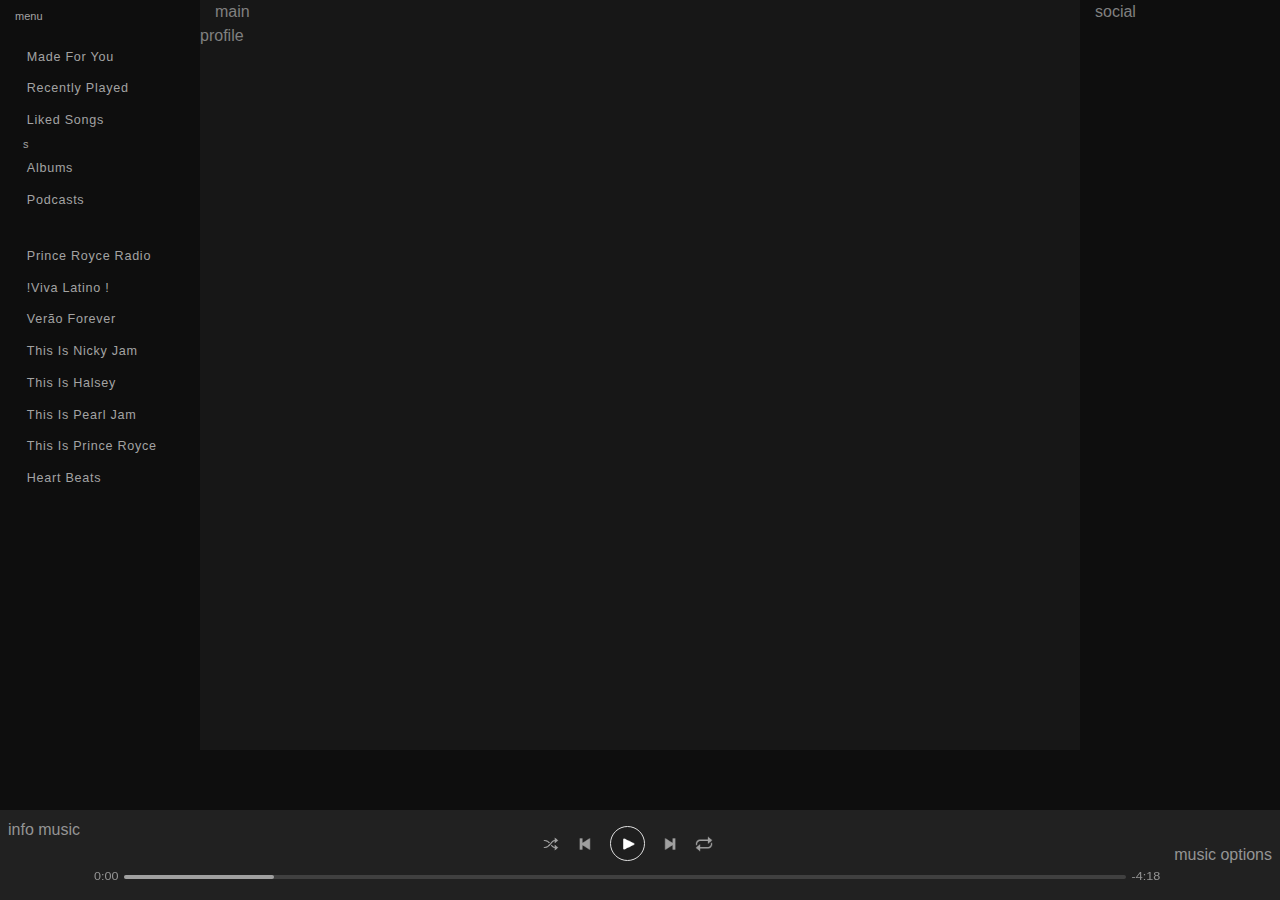
==== index.html @ 96044444 "Add files via upload" ====
<!DOCTYPE html>
<html lang="en">
<head>
    <meta charset="UTF-8">
    <meta name="viewport" content="width=device-width, initial-scale=1.0">
    <meta http-equiv="X-UA-Compatible" content="ie=edge">
    <link rel="stylesheet" href="https://stackpath.bootstrapcdn.com/bootstrap/4.4.1/css/bootstrap.min.css" 
    integrity="sha384-Vkoo8x4CGsO3+Hhxv8T/Q5PaXtkKtu6ug5TOeNV6gBiFeWPGFN9MuhOf23Q9Ifjh" 
    crossorigin="anonymous">
    <link rel="stylesheet" href="./assets/style.css">
    <link rel="stylesheet" href="assets/icons.css"">
    <title>Document</title>
    <script src="./script.js"></script>
</head>
<body>
  <div class="container-fluid">
      <div class="row wrapper">
          <div class="col menu">menu
              <ul class="d-flex flex-column p-1">
                <li> 
                    <ul class="d-flex flex-column p-1">
                    <li>Made For You</li>
                    <li>Recently Played</li>
                    <li>Liked Songs</li>s
                    <li>Albums</li>
                    <li>Podcasts</li>
                    </ul>
                </li>
                <li>
                    <ul class="d-flex flex-column p-1">
                        <li>Prince Royce Radio</li>
                        <li>!Viva Latino !</li>
                        <li>Verão Forever</li>
                        <li>This Is Nicky Jam</li>
                        <li>This Is Halsey</li>
                        <li>This Is Pearl Jam</li>
                        <li>This Is Prince Royce</li>
                        <li>Heart Beats</li>
                    </ul>
                </li>
              </ul>
          </div>
          <div class="col main">main
              <div class="row"> profile</div>
          </div>
          <div class="col social">social</div>
      </div>
      <div class="row">
          <div class="col">
                <div class="d-flex justify-content-md-between player ">
                    <div >info music</div>
                    <div class="d-flex p-2 flex-column flex-grow-1"> 
                        <div class="d-flex align-items-center justify-content-center flex-grow-1">
                            <i class="icon-player suffle"></i>
                            <i class="icon-player backforward"></i>
                            <div class="icon circle-player"> 
                                <i class="icon-player play "></i>
                            </div> 
                            <i class="icon-player forward"></i>
                            <i class="icon-player repeat"></i>
                        </div>
                        <div class="d-flex align-items-center player-duration">
                            <div class="p-2 duration">0:00</div> 
                            <div class="d-flex align-items-center range">
                                <div class="container-ranger"></div>
                                <div class="rounded-ranger"></div>
                            </div>
                            <div class="p-2 duration">-4:18</div>
                        </div>  
                    </div>
                    <div class="d-flex align-items-center"> music options</div>
                </div>
          </div>
      </div>
  </div> 
 
</body>
</html>
---- assets/style.css ----
@charset "utf-8";

/*bootcss*/

li{
    list-style-type: none;
}

/*style*/
body{
    background-color: rgb(14, 14, 14);
    color: gray;
    font-family: 'Montserrat', sans-serif;
    position: relative;
}
.wrapper{
    position: relative;
}
.list-group-item{
    background: transparent;
    color: white; 
}
.menu{
    max-width: 200px;
    font-size: 11px;
    font-weight: 400;
    margin: .5rem 0;
    color: #a3a3a3;
}
.menu>ul>li{
    margin: .5rem 0;
}
.menu>ul>li>ul>li{
    margin: .5rem 0;
    font-size: 10.5px;
    letter-spacing: .6px;
    padding-left: 1rem;
    transform: scale(1.2,1.2);
}

.menu>ul>li>ul>li:hover{
    color: white;
    cursor: default;
}
.social{
    max-width: 200px;
}

.main{
    background-color: rgb(23, 23, 23);
    min-height: 750px;
}
/*player*/
.player{
    background-color: #212121;
    position: fixed;
    bottom: 0;
    left: 0;
    width: 100%;
    height: 90px;
    color: #949494;
    padding: .5rem;
}
.duration{
    font-size: 10.5px;
    transform: scale(1.2,1);
    font-weight: 200;
}
.range{
    background-color: #404040;
    border-radius: 15px;
    width: 100%;
    height: 0px;
    border: 2px solid transparent; 
}

.container-ranger{
    background-color:rgb(160, 160, 160);
    width: 15%;
    border-radius: 15px;
    border: 2px solid transparent;
    margin-left: -2px;
}
.player-duration:hover>.range>.container-ranger{
    background-color:rgba(4, 175, 4, 0.89);
}
.rounded-ranger{
    display: none;
    left: 0;
    top: 0;
    margin-left: -4px;
    z-index: 9;
    width: 12px;
    height: 12px;
    border-radius: 100%;
    background-color: white;
}

.player-duration:hover>.range>.rounded-ranger{
    display: block;
}

@media (max-width: 960px) { 
     .social{
       display: none;
     }
 }
@media (max-width: 768px) { 

    .menu{
       order: 3;
       left: 0;
       width: 100%;
       position:fixed;
    }
    .main{
        order: 1;
     }
     .social{
       display: none;
     }
 }
---- assets/icons.css ----
.icon,.icon-player{
    display: block;
    width: 25px;
    height: 25px;
    background-size: cover;
}

.icon-player{
    width: 18px;
    height: 18px;
}
.icon-player.heart.outline {
    background-image: url("[data-uri]");
}

.icon.heart.select {
    background-image: url("data:image/png;base64, iVBORw0KGgoAAAANSUhEUgAAAGQAAABkCAYAAABw4pVUAAAABmJLR0QA/wD/AP+gvaeTAAAIhElEQVR4nO3dfUxT6x0H8KdQEceVRSgg0m1XYHgRBL1ZXCSOIDEYl5k7Z83FaKQFdGzilQ6SkSkZywxxmSEzKIrKqOFGE0mF1SCJLLE09FqIbNIFWpW3Wiwgl862tJzTnpf9Mbt5+3KB0nOevjyfP09J83t+355zOG/PAQBBEARBEARBEARBEARBECSIbAQAxMIu4lvEgv/WyDoOg98dmZ2d/ZPi4uJfZ2dnf5KSksKLj4/fGB0dvW79+vURHA6Hs7S0RBIEQRiNRqter5/XarWTPT09bU+ePHkIAHAwWBsAAKzbt2/foYMHD4oyMzM/5vP5iXFxcTFcLpe7YcOGSJqmaRzHKQzDHAsLCxa9Xj8/MjKibW9vv/ry5cuvAAAkw/X5BWf //v2fSSSSwfHx8UWCIOjVoiiK1ul01q6urhGBQFAOAIjwY30RAoGgvKura+T169dWiqJWXR9BEPT4+PhiW1ubqqCg4GeA2R+1zyLLysouKJXKWV9C+LZwhoeHjbW1tS0AgKg11BdVW1vbMjw8bPQlBG8IgqD7+/tnysvLa4F/fzi+O3r06OdKpXLOnwP1ZHh42FhRUfH71dZXWVlZr1arjUzWRlEUrVAoZg4fPvwLJnq8Uh9dv379KY7jzCbxAZIk6bt3747yeLzk5Yrj8XjJ9+7d05AkyVZ5NI7jZHNzsxIA8B0W+v9/RUVFeSqV6mvWRupicnLSKhKJSrzVJxQKhVNTU1ZY9SmVyvkDBw7sZiUMkUhUMjs7i8MarJPFYiGqqqoaXOsTi8WXFhcX/bcj89HMzAx24sSJY4yGcfbs2Wqz2eyAPVgnu91OnT9//pazvrq6ulaHw8HaJnQ5JpPJUVlZKWYkjJMnT54wmUwBE4aT3W6nampq/lxVVXURx3H2dhgrZDabCaFQWOrXMIqKin48OzuLwR6cNzabjbTZbAEXhpPBYMAKCgp+5K88NgwMDLyFPahg19/fPwf88d/X1atX+2EPJlQ0NTX1rSmMQ4cO/RzDsIDdFAQbDMNIgUDwma95RCgUihnYgwg1crncAHw5/3Xs2LHfsHmUGy5IkqSFQuG5VQeiUCjewC4+VMnl8ulVhbF79+7CQDrACjUOh4PKz88v9NR7j6eMT5069UculxuQ5/lDAZfL5Rw/fvwPnj7zFAgnPz9/B8M1hb38/Pwc4GHn7hZIcnLyp6mpqR+xUlUYS09P35iSkpLjutwtkLKysi/Q5op5XC6XU1JS8oXrcrdAcnJystgpCcnJyXHbNbgFwufzk9gpB/HUa7dA4uPjA/l+qZCSkJDwXddlboFER0evY6ccxFOvXQOJjIqKimSpnrD3vtff6Hdg3EsUvpY9DiHtdjvBUjFhD8dxArjckuq2hrz/I4QFOI673b/[base64]/+hVqvVxMTEoNPxfmS1WsnMzMxter1+3NPnXk+/T09Pv1IoFJPMlRae5HL5hLcwAFjmesiNGzd+63A4aP+XFZ4IgqBbW1vPr+lLHj58OAH71stQIZPJXi7X72WvGN6+fftXdrsdrSVrZLfb6Zs3b1b55cva29uHYf+6gt2dO3f+6ZcwAAAgPT2d/+bNmyXYgwpWer1+KS4ujr+SXq/oJoexsbHphoaGZppGW67VomkaNDU1NRuNxtU9E7ICETKZDO3gV6mzs3McMDWFU0ZGRopOp1uEPchgMTU1Zdu5c+fHjIThVFpaKkRP5i4Px3GyvLz8NKNhODU0NEiZnh8rmFEURV+8ePE+K2G8x7l27dog7IEHqpaWliEAYeq/6O7ubj3swQea7u7uKQDAerbDAAAAkJSUlDgwMLAAuwmBQqVSfb158+YEKGE4ZWRkpAwNDf0bdjNge/bs2UJqaur3oYbhtGPHjtTnz5+HbShqtdqUl5eXBjuHb8jKykofHByENg8jLENDQ8aAC8Npy5YtvN7eXgPsJrFFLpfPJiYmBvwzmbGdnZ0hf4pFKpWOAUjzw/uC29jY+HeSJEPu6JEgCPrKlSt9AIDgexaztrb2SiBM2eovFouFEIvF12D3dU1EItHnOp0O2qTG/jI9PW0rLS09CbuffpGXl5fW29s7Dbupvnr69On8nj17PoHdR3+LaW1t/[base64]//Cfa4AxqPx0uWSCRqf75czBVJkrRUKh3bunXrD2CPN2iIxeJLBoPB76/IMBgMmFgsvgR7fEEpLS3te/fv3x/1xx0uFEXRPT09k1lZWemwxxXsONXV1X+Zm5vz+b1XRqPRXl1d/VeA5gfzn9zc3AypVDq2mrWFoij68ePH03v37s2FXX+oiqirq7tjtVqX3eNbrVbiwoULEoDWCuYdOXLkp2q12uQtjBcvXpiLi4sFsOsMN/ESieRfH27CKIqipVLp2EreBIowg1NfX/8lhmEkhmFkfX39lyBA394cVioqKiorKioqYdeBIAiCIAjyP/8BnnvIq2UJ/gMAAAAASUVORK5CYII=");
}

.icon.play {    
    width: 100px;
    height: 100px;
    background: url("[data-uri]");
}

.icon.ellipsis {
    background-image: url("[data-uri]");
}

.icon.radio{
    background-image: url("[data-uri]");
}
.icon.library{
    background-image: url("[data-uri]");
}


.icon.home { 
    filter: brightness(20);
    background: url('[data-uri]') 50% 50% no-repeat;
    background-size: 100%; 
}

.icon.pause-player { 
    filter: brightness(20);
    background: url('[data-uri]') 50% 50% no-repeat;
    background-size: 100%; 
}
.icon.pause-player:hover { 
    background: url('[data-uri]') 50% 50% no-repeat;
}

.icon-player.play { 
    filter: brightness(20);
    background: url('./icons/icon-reproduzir-player.png') ;
    background-size: cover;
    margin-left: 52%;
    transform: translateX(-52%);
}

.icon-player.backforward{ 
    background: url('./icons/icon-backforward.png') ;
    background-size:cover;
    margin-right: 1rem; 
}
.icon-player.backforward:hover{ 
    background: url('./icons/hover/icon-backforward.png') ;
    background-size:cover; 
}

.icon-player.forward{ 
    background: url('./icons/icon-forward.png') ; 
    background-size: cover;  
    margin-left: 1rem; 
}

.icon-player.forward:hover{   
    background: url('./icons/hover/icon-forward.png');
    background-size: 100%;           
}
.icon-album.play{
    width: 20px;
    height: 20px;
    clip-path: polygon(0 0, 100% 50%, 0 100%);
    margin-left: 45%;
    transform: translateX(-45%);
    background: white;      
}
.icon-player.volume-mute{
    background: url('./icons/icon-mute.png') ;
    background-size:cover; 
}


.icon-player.suffle{
    background: url('./icons/icon-shuffle.png') ;
    background-size:cover; 
    margin-right: 1rem; 
    transform: scale(.8,.8);
}

.icon-player.suffle:hover{
    background: url('./icons/hover/icon-shuffle.png') ;
    background-size:cover; 
}
.icon-player.repeat{
    background: url('./icons/icon-repeat.png') ;
    background-size:cover; 
    margin-left: 1rem; 
}
.icon-player.repeat:hover{
    background: url('./icons/hover/icon-repeat.png') ;
    background-size:cover; 
}

.circle,.circle-player{
    width: 50px;
    height: 50px;
    display: flex;
    justify-content: center;
    align-items: center;
    background-color: #00000083;
    border-radius:100% ; 
    border:1.4px solid rgb(224, 224, 224);
           
}
        
.circle:hover{
    transform: scale(1.1);
    background-color: rgba(0, 0, 0, 0.692);
    border:1.4px solid white;
}
.circle:hover>.icon.play-player{
    margin-left: 48%;
    transform: translateX(-48%);
}
.circle-player{
    width: 35px;
    height: 35px;  
    background-color: #00000012;
}

.circle-player:hover{
    transform: scale(1.1);
    background-color: rgba(0, 0, 0, 0.021);
    border:1.4px solid white;
}
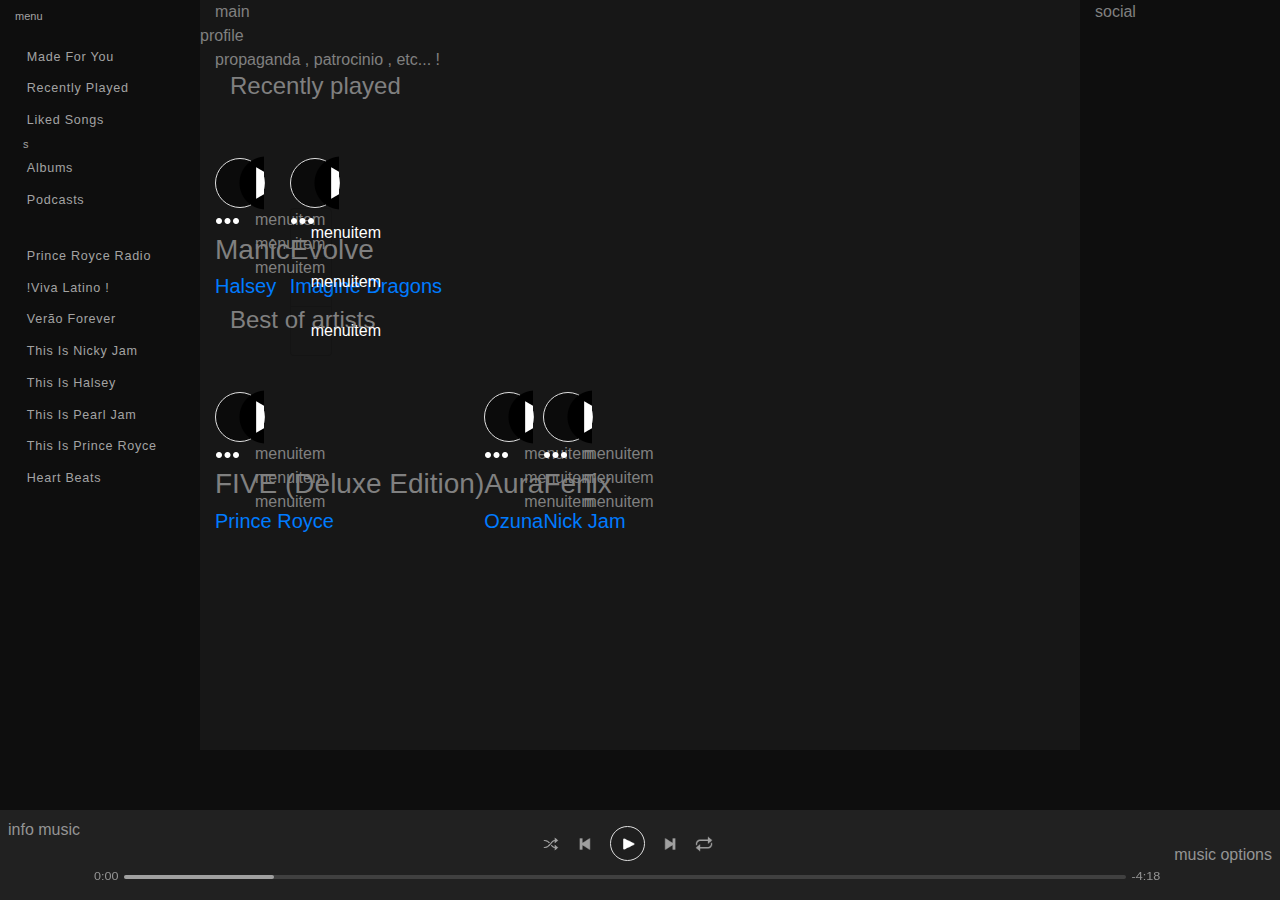
==== commit 8d63edff: "editando box album" ====
--- a/index.html
+++ b/index.html
@@ -42,6 +42,125 @@
           </div>
           <div class="col main">main
               <div class="row"> profile</div>
+              <div class="container-fluid">
+                <div class="row advertise">propaganda , patrocinio , etc... !</div><!--advertise-->
+                <h4 class="title-section">Recently played</h4>
+                <div class="row recently">  
+                    <div class="box-album">
+                        <div class="capa">
+                            <img src="https://www.amoeba.com/sized-images/max/500/500/uploads/albums/covers/other//602508243707.jpg" alt="">
+                            <div class="overlay">
+                                <div class="icon heart outline"></div>
+                                <div class="circle">
+                                    <div class="icon play"></div>
+                                </div>
+                                <div class="icon ellipsis menu-ellipsi">
+                                    <div class="ellipsi-menu"> 
+                                        <ul>
+                                            <li>menuitem</li>
+                                            <li>menuitem</li>
+                                            <li>menuitem</li>
+                                        </ul>
+                                    </div>
+                                </div>
+                            </div>
+                        </div>
+                        <h3 class="album-title">Manic</h3> 
+                        <h5 class="album-artist"> <a href="http://">Halsey</a> </h5>
+                    </div><!--box-album-->
+                    <div class="box-album">
+                        <div class="capa">
+                            <img src="https://images-na.ssl-images-amazon.com/images/I/41vP19lml8L._SY355_.jpg" alt="">
+                            <div class="overlay">
+                                <div class="icon heart outline"></div>
+                                <div class="circle">
+                                    <div class="icon play"></div>
+                                </div>
+                                <div class="icon ellipsis menu-ellipsi">
+                                    <div class="ellipsi-menu"> 
+                                        <ul class="list-group">
+                                            <li class="list-group-item">menuitem</li>
+                                            <li class="list-group-item">menuitem</li>
+                                            <li class="list-group-item">menuitem</li>
+                                        </ul>
+                                    </div>
+                                </div>
+                            </div>
+                        </div>
+                        <h3 class="album-title">Evolve</h3> 
+                        <h5 class="album-artist"> <a href="http://">Imagine Dragons</a> </h5>
+                    </div><!--box-album-->
+                </div> <!--recently-->
+                <h4 class="title-section">Best of artists</h4>
+                <div class="row the_best">
+                    <div class="box-album">
+                        <div class="capa">
+                            <img src="https://static.fnac-static.com/multimedia/Images/PT/NR/4c/6f/0f/1011532/1540-1/tsp20170215152359/Five.jpg" alt="">
+                            <div class="overlay">
+                                <div class="icon heart outline"></div>
+                                <div class="circle">
+                                    <div class="icon play"></div>
+                                </div>
+                                <div class="icon ellipsis menu-ellipsi">
+                                    <div class="ellipsi-menu"> 
+                                        <ul>
+                                            <li>menuitem</li>
+                                            <li>menuitem</li>
+                                            <li>menuitem</li>
+                                        </ul>
+                                    </div>
+                                </div>
+                            </div>
+                        </div>
+                        <h3 class="album-title">FIVE (Deluxe Edition)</h3> 
+                        <h5 class="album-artist"> <a href="http://">Prince Royce</a> </h5><h5>
+                    </h5></div><!--box-album-->
+                    <div class="box-album">
+                            <div class="capa">
+                                <img src="https://4.bp.blogspot.com/-jRjB9_j99vk/W3-VPNkC4QI/AAAAAAAAVfA/HdIUXun_UDcrscC5ga2STB2aRPINS7KSACLcBGAs/s1600/Album%2BOzuna%2B%2BAura%2Bdownload%2Bfree%2Breggaeton%2B2018.jpg" alt="">
+                                <div class="overlay">
+                                    <div class="icon heart outline"></div>
+                                    <div class="circle">
+                                        <div class="icon play"></div>
+                                    </div>
+                                    <div class="icon ellipsis menu-ellipsi">
+                                        <div class="ellipsi-menu"> 
+                                            <ul>
+                                                <li>menuitem</li>
+                                                <li>menuitem</li>
+                                                <li>menuitem</li>
+                                            </ul>
+                                        </div>
+                                    </div>
+                                </div>
+                            </div>
+                                <h3 class="album-title">Aura </h3> 
+                                <h5 class="album-artist"> <a href="http://">Ozuna</a> </h5><h5>
+                        </h5></div> <!--box-album-->
+                        <div class="box-album">
+                                <div class="capa">
+                                    <img src="https://encrypted-tbn0.gstatic.com/images?q=tbn:ANd9GcQp4T_ni4gYyssEP0e53bXkUroUGqR42hlBuE00QU1xCDehhCdvcg&amp;s" alt="">
+                                    <div class="overlay">
+                                        <div class="icon heart outline"></div>
+                                        <div class="circle">
+                                            <div class="icon play"></div>
+                                        </div>
+                                        <div class="icon ellipsis menu-ellipsi">
+                                            <div class="ellipsi-menu"> 
+                                                <ul>
+                                                    <li>menuitem</li>
+                                                    <li>menuitem</li>
+                                                    <li>menuitem</li>
+                                                </ul>
+                                            </div>
+                                        </div>
+                                    </div>
+                                </div>
+                                <h3 class="album-title">Fenix</h3> 
+                                <h5 class="album-artist"> <a href="http://">Nick Jam</a> </h5><h5> 
+                            </h5></div><!--box-album-->
+                </div> <!--the_best-->
+            </div>              
           </div>
           <div class="col social">social</div>
       </div>
@@ -75,4 +194,4 @@
   </div> 
  
 </body>
-</html>+</html>
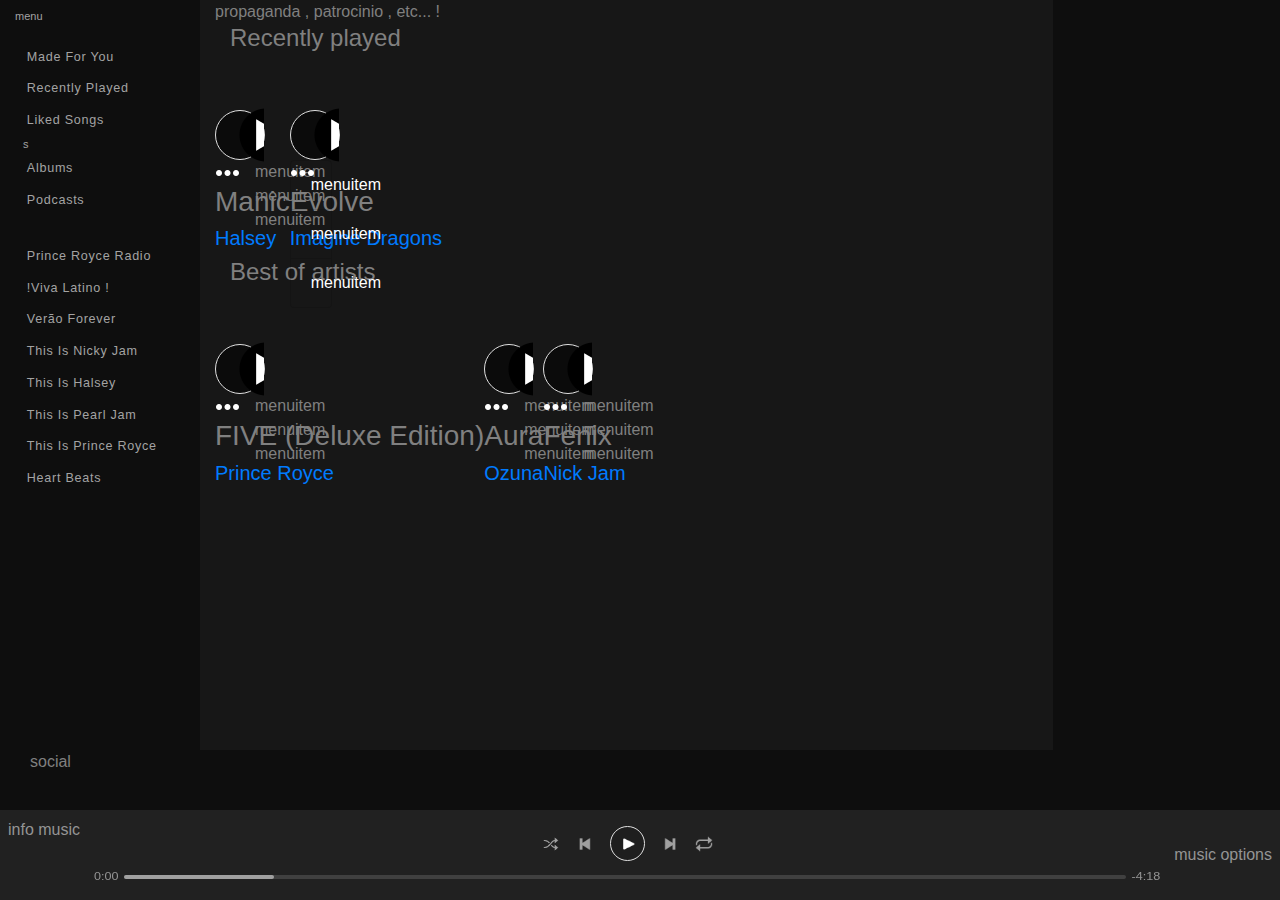
==== commit de7097b1: "Update index.html" ====
--- a/index.html
+++ b/index.html
@@ -40,15 +40,83 @@
                 </li>
               </ul>
           </div>
-          <div class="col main">main
-              <div class="row"> profile</div>
-              <div class="container-fluid">
-                <div class="row advertise">propaganda , patrocinio , etc... !</div><!--advertise-->
-                <h4 class="title-section">Recently played</h4>
-                <div class="row recently">  
-                    <div class="box-album">
+          <section class="col-sm-8 main">
+            <div class="container-fluid">
+            <div class="row advertise">propaganda , patrocinio , etc... !</div><!--advertise-->
+            <h4 class="title-section">Recently played</h4>
+            <div class="row recently">  
+                <div class="box-album">
+                    <div class="capa">
+                        <img src="https://www.amoeba.com/sized-images/max/500/500/uploads/albums/covers/other//602508243707.jpg" alt="">
+                        <div class="overlay">
+                            <div class="icon heart outline"></div>
+                            <div class="circle">
+                                <div class="icon play"></div>
+                            </div>
+                            <div class="icon ellipsis menu-ellipsi">
+                                <div class="ellipsi-menu"> 
+                                    <ul>
+                                        <li>menuitem</li>
+                                        <li>menuitem</li>
+                                        <li>menuitem</li>
+                                    </ul>
+                                </div>
+                            </div>
+                        </div>
+                    </div>
+                    <h3 class="album-title">Manic</h3> 
+                    <h5 class="album-artist"> <a href="http://">Halsey</a> </h5>
+                </div><!--box-album-->
+                <div class="box-album">
+                    <div class="capa">
+                        <img src="https://images-na.ssl-images-amazon.com/images/I/41vP19lml8L._SY355_.jpg" alt="">
+                        <div class="overlay">
+                            <div class="icon heart outline"></div>
+                            <div class="circle">
+                                <div class="icon play"></div>
+                            </div>
+                            <div class="icon ellipsis menu-ellipsi">
+                                <div class="ellipsi-menu"> 
+                                    <ul class="list-group">
+                                        <li class="list-group-item">menuitem</li>
+                                        <li class="list-group-item">menuitem</li>
+                                        <li class="list-group-item">menuitem</li>
+                                    </ul>
+                                </div>
+                            </div>
+                        </div>
+                    </div>
+                    <h3 class="album-title">Evolve</h3> 
+                    <h5 class="album-artist"> <a href="http://">Imagine Dragons</a> </h5>
+                </div><!--box-album-->
+            </div> <!--recently-->
+            <h4 class="title-section">Best of artists</h4>
+            <div class="row the_best">
+                <div class="box-album">
+                    <div class="capa">
+                        <img src="https://static.fnac-static.com/multimedia/Images/PT/NR/4c/6f/0f/1011532/1540-1/tsp20170215152359/Five.jpg" alt="">
+                        <div class="overlay">
+                            <div class="icon heart outline"></div>
+                            <div class="circle">
+                                <div class="icon play"></div>
+                            </div>
+                            <div class="icon ellipsis menu-ellipsi">
+                                <div class="ellipsi-menu"> 
+                                    <ul>
+                                        <li>menuitem</li>
+                                        <li>menuitem</li>
+                                        <li>menuitem</li>
+                                    </ul>
+                                </div>
+                            </div>
+                        </div>
+                    </div>
+                    <h3 class="album-title">FIVE (Deluxe Edition)</h3> 
+                    <h5 class="album-artist"> <a href="http://">Prince Royce</a></a> <h5>
+                </div><!--box-album-->
+                <div class="box-album">
                         <div class="capa">
-                            <img src="https://www.amoeba.com/sized-images/max/500/500/uploads/albums/covers/other//602508243707.jpg" alt="">
+                            <img src="https://4.bp.blogspot.com/-jRjB9_j99vk/W3-VPNkC4QI/AAAAAAAAVfA/HdIUXun_UDcrscC5ga2STB2aRPINS7KSACLcBGAs/s1600/Album%2BOzuna%2B%2BAura%2Bdownload%2Bfree%2Breggaeton%2B2018.jpg" alt="">
                             <div class="overlay">
                                 <div class="icon heart outline"></div>
                                 <div class="circle">
@@ -65,59 +133,12 @@
                                 </div>
                             </div>
                         </div>
-                        <h3 class="album-title">Manic</h3> 
-                        <h5 class="album-artist"> <a href="http://">Halsey</a> </h5>
-                    </div><!--box-album-->
-                    <div class="box-album">
-                        <div class="capa">
-                            <img src="https://images-na.ssl-images-amazon.com/images/I/41vP19lml8L._SY355_.jpg" alt="">
-                            <div class="overlay">
-                                <div class="icon heart outline"></div>
-                                <div class="circle">
-                                    <div class="icon play"></div>
-                                </div>
-                                <div class="icon ellipsis menu-ellipsi">
-                                    <div class="ellipsi-menu"> 
-                                        <ul class="list-group">
-                                            <li class="list-group-item">menuitem</li>
-                                            <li class="list-group-item">menuitem</li>
-                                            <li class="list-group-item">menuitem</li>
-                                        </ul>
-                                    </div>
-                                </div>
-                            </div>
-                        </div>
-                        <h3 class="album-title">Evolve</h3> 
-                        <h5 class="album-artist"> <a href="http://">Imagine Dragons</a> </h5>
-                    </div><!--box-album-->
-                </div> <!--recently-->
-                <h4 class="title-section">Best of artists</h4>
-                <div class="row the_best">
-                    <div class="box-album">
-                        <div class="capa">
-                            <img src="https://static.fnac-static.com/multimedia/Images/PT/NR/4c/6f/0f/1011532/1540-1/tsp20170215152359/Five.jpg" alt="">
-                            <div class="overlay">
-                                <div class="icon heart outline"></div>
-                                <div class="circle">
-                                    <div class="icon play"></div>
-                                </div>
-                                <div class="icon ellipsis menu-ellipsi">
-                                    <div class="ellipsi-menu"> 
-                                        <ul>
-                                            <li>menuitem</li>
-                                            <li>menuitem</li>
-                                            <li>menuitem</li>
-                                        </ul>
-                                    </div>
-                                </div>
-                            </div>
-                        </div>
-                        <h3 class="album-title">FIVE (Deluxe Edition)</h3> 
-                        <h5 class="album-artist"> <a href="http://">Prince Royce</a> </h5><h5>
-                    </h5></div><!--box-album-->
+                            <h3 class="album-title">Aura </h3> 
+                            <h5 class="album-artist"> <a href="http://">Ozuna</a></a> <h5>
+                    </div> <!--box-album-->
                     <div class="box-album">
                             <div class="capa">
-                                <img src="https://4.bp.blogspot.com/-jRjB9_j99vk/W3-VPNkC4QI/AAAAAAAAVfA/HdIUXun_UDcrscC5ga2STB2aRPINS7KSACLcBGAs/s1600/Album%2BOzuna%2B%2BAura%2Bdownload%2Bfree%2Breggaeton%2B2018.jpg" alt="">
+                                <img src="https://encrypted-tbn0.gstatic.com/images?q=tbn:ANd9GcQp4T_ni4gYyssEP0e53bXkUroUGqR42hlBuE00QU1xCDehhCdvcg&s" alt="">
                                 <div class="overlay">
                                     <div class="icon heart outline"></div>
                                     <div class="circle">
@@ -134,33 +155,11 @@
                                     </div>
                                 </div>
                             </div>
-                                <h3 class="album-title">Aura </h3> 
-                                <h5 class="album-artist"> <a href="http://">Ozuna</a> </h5><h5>
-                        </h5></div> <!--box-album-->
-                        <div class="box-album">
-                                <div class="capa">
-                                    <img src="https://encrypted-tbn0.gstatic.com/images?q=tbn:ANd9GcQp4T_ni4gYyssEP0e53bXkUroUGqR42hlBuE00QU1xCDehhCdvcg&amp;s" alt="">
-                                    <div class="overlay">
-                                        <div class="icon heart outline"></div>
-                                        <div class="circle">
-                                            <div class="icon play"></div>
-                                        </div>
-                                        <div class="icon ellipsis menu-ellipsi">
-                                            <div class="ellipsi-menu"> 
-                                                <ul>
-                                                    <li>menuitem</li>
-                                                    <li>menuitem</li>
-                                                    <li>menuitem</li>
-                                                </ul>
-                                            </div>
-                                        </div>
-                                    </div>
-                                </div>
-                                <h3 class="album-title">Fenix</h3> 
-                                <h5 class="album-artist"> <a href="http://">Nick Jam</a> </h5><h5> 
-                            </h5></div><!--box-album-->
-                </div> <!--the_best-->
-            </div>              
+                            <h3 class="album-title">Fenix</h3> 
+                            <h5 class="album-artist"> <a href="http://">Nick Jam</a></a> <h5> 
+                        </div><!--box-album-->
+            </div> <!--the_best-->
+        </section> <!--main-->             
           </div>
           <div class="col social">social</div>
       </div>
